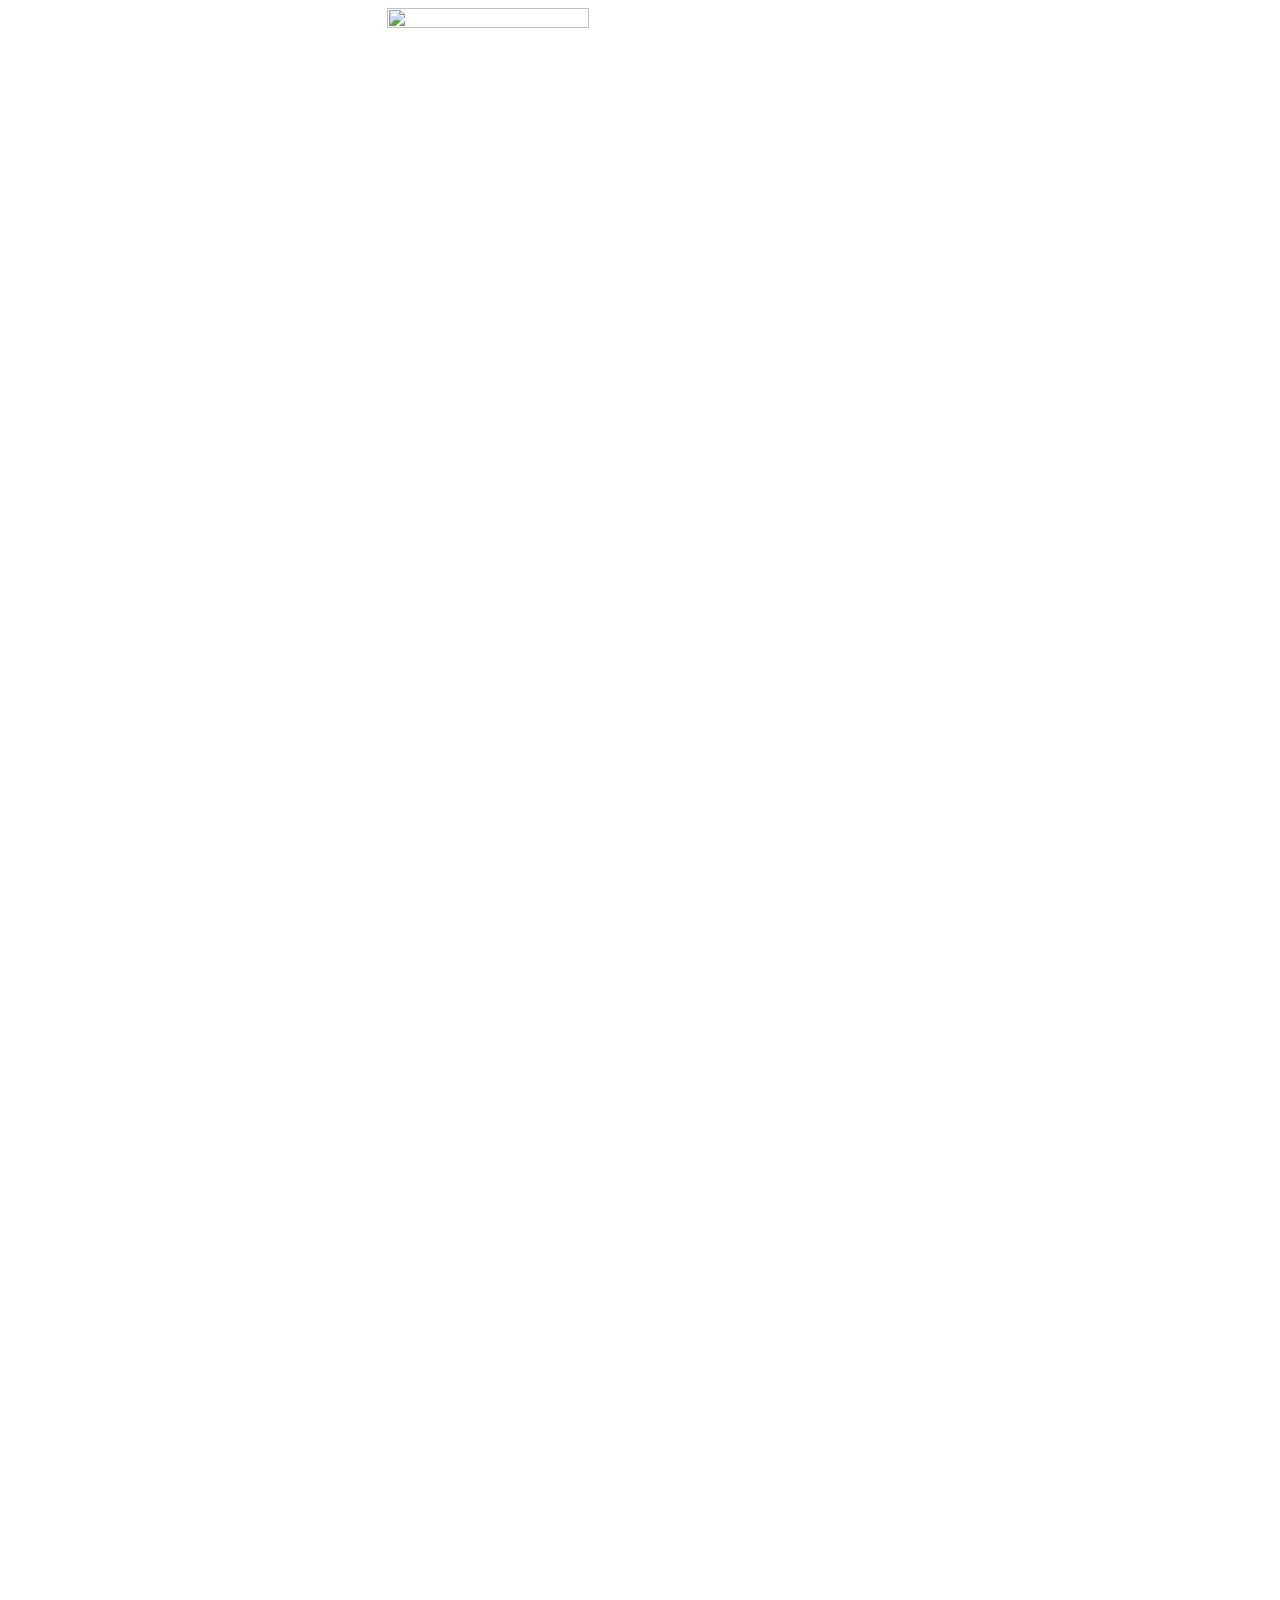
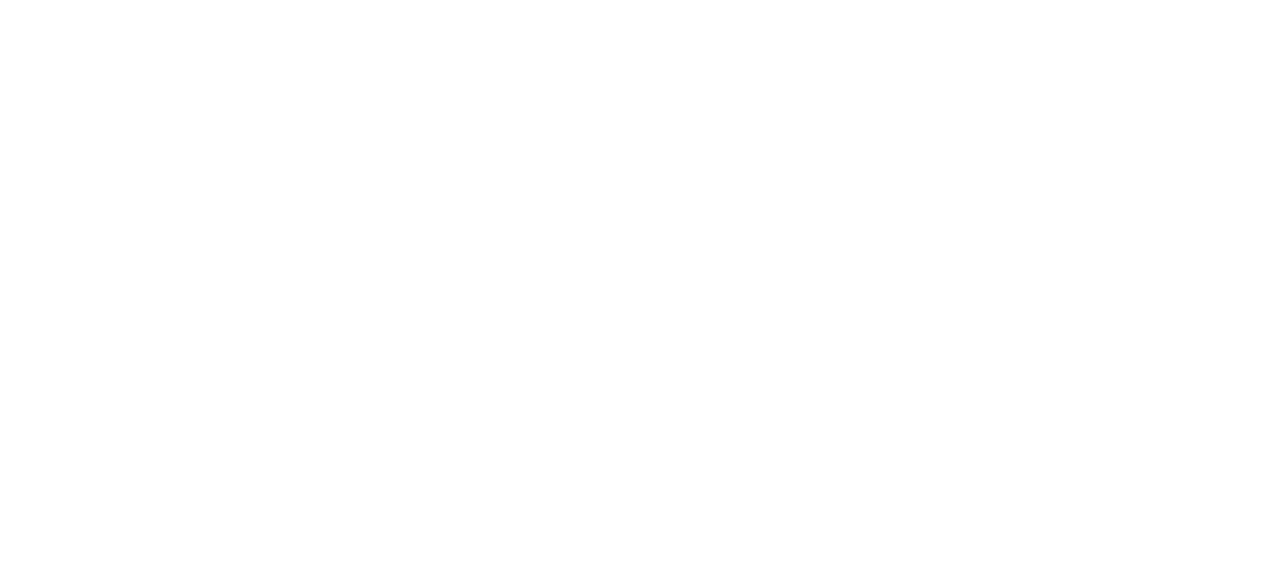
==== index.html @ 5fbd4975 "respon ไม่หมดที" ====
<!DOCTYPE html>
<html lang="en">

<head>
  <meta charset="UTF-8">
  <meta http-equiv="X-UA-Compatible" content="IE=edge">
  <meta name="viewport" content="width=device-width, initial-scale=1.0">
  <title>Home</title>
  <link rel="stylesheet" href="style.css">
</head>

<body background="https://github.com/MakotoKung/Mainweb/blob/main/img/rm251-aum-01-e_1_2.jpg?raw=true">
   <img id="open"class="logo" src="https://raw.githubusercontent.com/MakotoKung/Mainweb/main/img/logo_happy-around.png">
  <div class="op0" id="start">
      <img class="logo.second">
     <div class="main">
      <div class="wrapper"> <!--   ขอบหลังสุด -->
           <article class="img-info">
            <a id="1"class="menubar">
            <a  id = "start"class="logo">
            <div class="" id = "button">
             <img id = "b1" class="button" src="https://github.com/MakotoKung/Mainweb/blob/main/img/%E0%B8%9B%E0%B8%B8%E0%B9%88%E0%B8%A1.png?raw=true">
             <img id= "b2" class="button-1" src="https://github.com/MakotoKung/Mainweb/blob/main/img/%E0%B8%9B%E0%B8%B8%E0%B9%88%E0%B8%A1.png?raw=true">
             <img id= "b3" class="button-2" src="https://github.com/MakotoKung/Mainweb/blob/main/img/%E0%B8%9B%E0%B8%B8%E0%B9%88%E0%B8%A1.png?raw=true ?">
            </div>
     </a></a>
      <div class="wrapper-in" id = "zoomin"> <!-- ขอบในที่ใส่เนื้อหา -->
           <article id="2"class="img-info">

        <h1>จักรวาลโลกเสมือน Metaverse คืออะไร ?</h1>
        <img class="img-BCG" src="https://github.com/MakotoKung/Mainweb/blob/main/img/article23-1.jpg?raw=true">
        <p></p>
                <p>
                  Metaverse คือเป็นพื้นที่ดิจิทัล จำลองสภาพแวดล้อมโลกเสมือนจริงให้กับผู้ใช้งานได้เข้ามามีปฏิสัมพันธ์และทำกิจกรรมต่าง ๆ ร่วมกันได้ ไม่ว่าจะเป็น การประชุมสัมมนา ท่องเที่ยว หรือเพื่อความบันเทิงด้านอื่น ๆ 
                  ผ่านตัวละคร Avatar รูปแบบ 3 มิติ โดยใช้เทคโนโลยี และอุปกรณ์จำลองภาพอย่างเทคโนโลยีเสมือนจริง  Virtual Reality (VR) ช่วยจำลองสภาพแวดล้อมจริงเข้าไปในโลกเสมือน 
                  ผสมผสานกับเทคโนโลยีที่นำสภาพแวดล้อมจริงมาทำกิจกรรมร่วมในโลกเสมือนอย่าง Augmented Reality (AR)
                </p>
                <h1>Metaverse น่าสนใจอย่างไร ?</h1>
       <img class="img-unknown" src="https://raw.githubusercontent.com/MakotoKung/Mainweb/main/img/gradient-metaverse-background_23-2149268756.webp">
                <p></p>
             <p>
              Metaverses เป็นแพลตฟอร์มที่ไม่เคยหยุดนิ่ง ถึงแม้ว่าคุณจะทำการ Logout ออกจากโลกเสมือนจริงไปแล้ว แต่สิ่งต่าง ๆ ในโลกเสมือนจริงก็ยังคงที่จะดำเนินต่อไปตามปกติ และยังมีช่วงเวลา (Timeline) 
              ที่เชื่อมโยงกับโลกความเป็นจริง สามารถทำให้ผู้คนเข้ามาทำกิจกรรมร่วมกันได้ และโลกเสมือนจริงอย่าง Metaverse ก็ยังเป็นจักรวาลหนึ่งที่ผู้ใช้งานสามารถสร้างสิ่งต่าง ๆ ทำการซื้อขาย 
              หรือลงทุนได้เหมือนกับโลกความเป็นจริงอีกด้วย
               </p>
                   </article>
                  </div>
      <img class ="circle "src="https://github.com/MakotoKung/Mainweb/blob/main/img/%E0%B8%A7%E0%B8%87%E0%B8%81%E0%B8%A5%E0%B8%A1.png?raw=true">


  </div>     

  <script src="java.js">

  </script>

</body>
</html>
---- style.css ----
.logo { 
    position: relative;
    width: 40%;
    height: 20%;
    left: 30%;
    top: 50%  ;
   
}

.logo.second{ 
    position: absolute;
    top: 100px;
    width: 1%;
    height: 2%;
}
.intro{
    opacity: 0;
    pointer-events: none;
    animation: fade_out 2s;
}
@keyframes fade_out {
    from{
        opacity: 1;
    }
    to{
        opacity: 0;
    }
}

@keyframes fade_in { 
    from{
        opacity: 0;
        
    }
    to{
        animation-delay: 2s;
        opacity: 1;
    }
}

@keyframes zoomin { 
    from { 
        transform: scale(5);
    }
    to{ 
        transform: scale(1);
    }
}
.deteil { 
    
    animation: fade_in 2s;

}

.start{ 
    animation: fade_in 2s;
    opacity: 1;
    z-index: 99;
    

}

.bt-zoom{
    animation: zoomin 2s ;
    
    opacity: 1;
}

.bt-zoom1{
    animation: zoomin 4s;
    animation-delay: 1s;
}
.bt-zoom2{
    animation: zoomin 4s ;
    animation-delay: 1.6s;

}
.bt-zoom3{
    animation: zoomin 4s ;
    animation-delay: 2s;
}
.main{
    max-width: 1920px;
    margin: 0 auto 0 auto;
}
.wrapper{
    
    margin-left: 250px ;
    max-width: 80% ;
    min-width: 10%;
    max-height: 100%;
    min-height: 50%;
    
    border: 6px solid rgb(145, 2, 121);
    border-radius: 1.25rem;
    background-color: #fff;
    transition: .5s;
    
}
.wrapper-in{
    max-width: 75%;
    min-width: 10%;
    max-height: 100%;
    min-height: 50%;
    margin-left: 0px ;
    max-width: ;
    border: 6px solid rgb(145, 2, 121);
    border-radius: 1.25rem;
    background-color: #fff;
    transition: .5s;
    
}


.img-info{
    min-width: 15%;
    width: 100%;
    height: 100%;
    margin-left: 100px;
   

}

.img-info h1{
    padding: 20px 30px 20px;
    font-family: 'Mitr', sans-serif;
    font-size: calc(60% + 5.8vmin);
    color: black;
    line-height: 1.2;
}
.img-info h2{
    padding: 20px 30px 20px;
    font-family: 'Mitr', sans-serif;
    font-size: calc(60% + 1.8vmin);
    color: rgb(162, 0, 0);
    line-height: 1.2;
}
.img-info p {
    padding: 0px 30px 20px;
    font-family: 'Mitr', sans-serif;
    font-size: calc(60% + 1.8vmin);
    color:black;
    line-height: 24px;
    
    
}
.img-BCG{

    width: 50rem;
    height: 25rem;
    margin: 0 auto 0 auto;
    display: block;
}
.img-unknown{
    width: 62.5rem;
    height: 31.25rem;
    display: block;
    margin: 0 auto 0 auto

}

.op0{
    opacity: 0;
}



.circle { 
    position: absolute;
    left: 0px;
    bottom: 500px ;
    animation: left_right 5s ;
}

@keyframes left_right{
    0%{
        transform: translateX(-50px);
        animation-delay: 3s;
    }
    50%{
        transform: translateX(0px);
    }
    100%{
        animation-delay: 2s;
        transform: translateX(60px);
      
    }
} 

.background{
    width: 120rem;
    height: 200rem;
}

.button{
    min-width: 15%;
    width: fit-content;
}
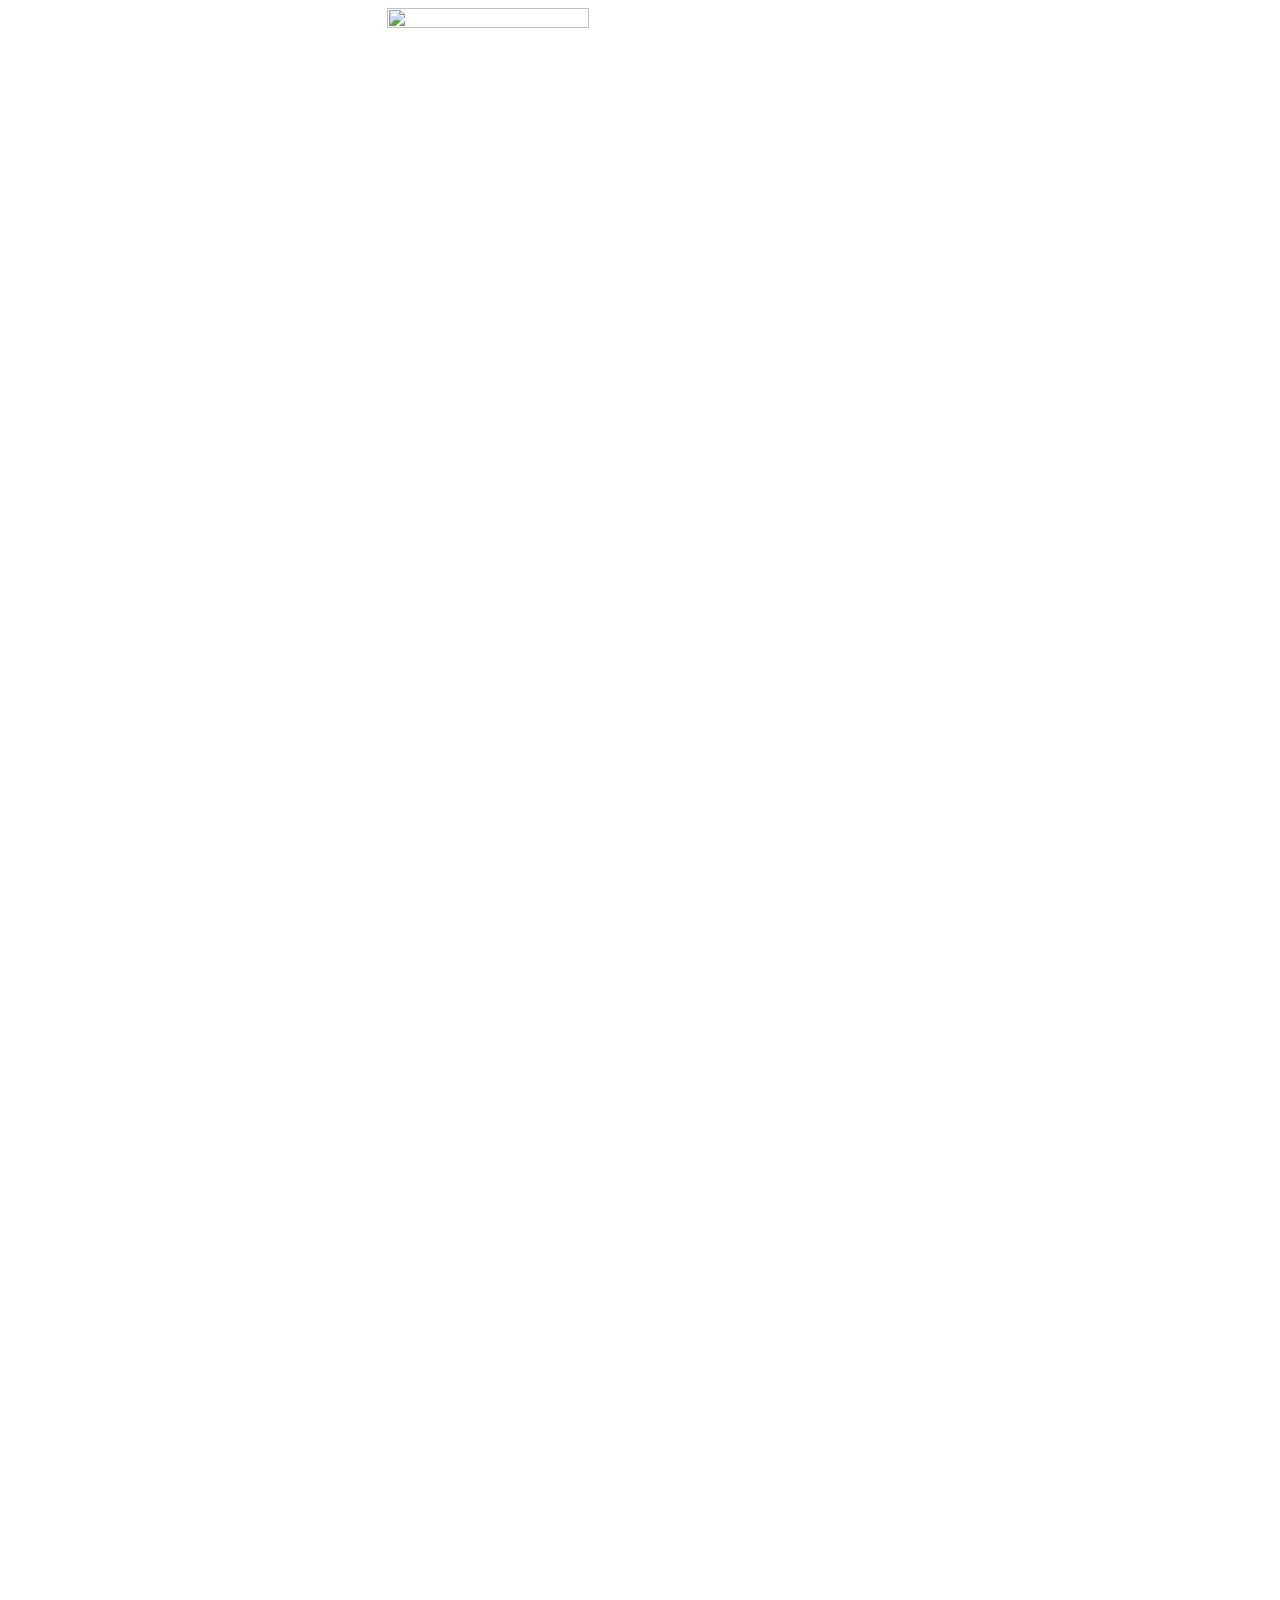
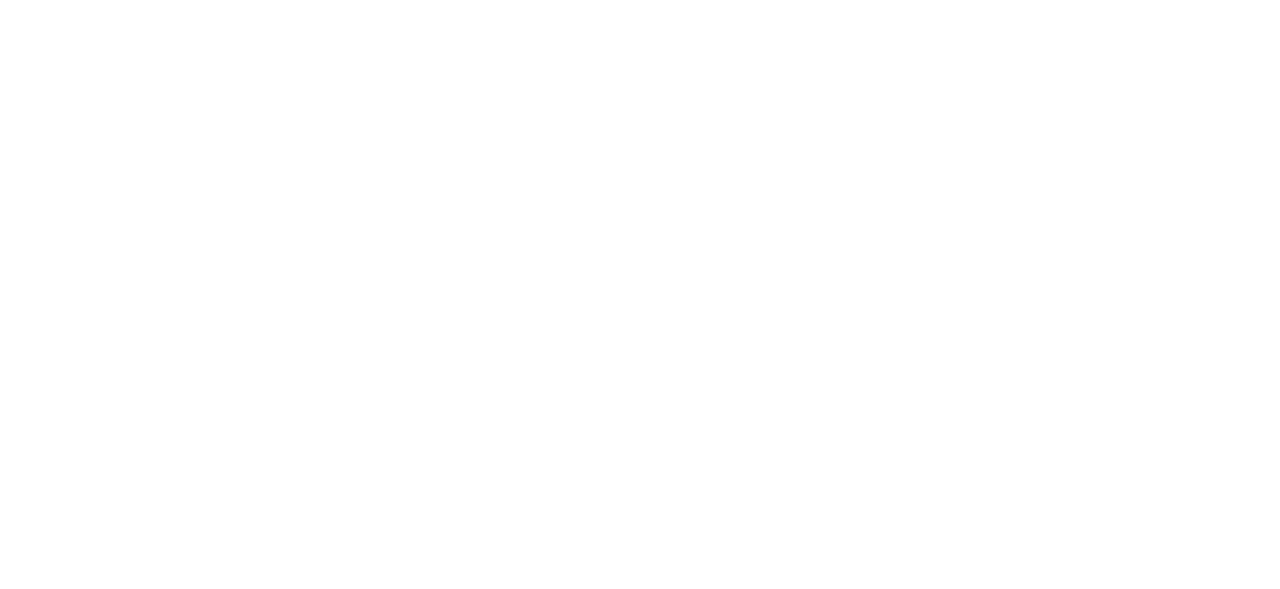
==== commit 008dea0c: "อัพเดทแลหะ" ====
--- a/index.html
+++ b/index.html
@@ -18,12 +18,12 @@
            <article class="img-info">
             <a id="1"class="menubar">
             <a  id = "start"class="logo">
-            <div class="" id = "button">
-             <img id = "b1" class="button" src="https://github.com/MakotoKung/Mainweb/blob/main/img/%E0%B8%9B%E0%B8%B8%E0%B9%88%E0%B8%A1.png?raw=true">
-             <img id= "b2" class="button-1" src="https://github.com/MakotoKung/Mainweb/blob/main/img/%E0%B8%9B%E0%B8%B8%E0%B9%88%E0%B8%A1.png?raw=true">
-             <img id= "b3" class="button-2" src="https://github.com/MakotoKung/Mainweb/blob/main/img/%E0%B8%9B%E0%B8%B8%E0%B9%88%E0%B8%A1.png?raw=true ?">
-            </div>
-     </a></a>
+       <div class="col-3" id = "button">
+         <img id = "b1" class="button" src="https://github.com/MakotoKung/Mainweb/blob/main/img/%E0%B8%9B%E0%B8%B8%E0%B9%88%E0%B8%A1.png?raw=true">
+         <img id= "b2" class="button-1" src="https://github.com/MakotoKung/Mainweb/blob/main/img/%E0%B8%9B%E0%B8%B8%E0%B9%88%E0%B8%A1.png?raw=true">
+         <img id= "b3" class="button-2" src="https://github.com/MakotoKung/Mainweb/blob/main/img/%E0%B8%9B%E0%B8%B8%E0%B9%88%E0%B8%A1.png?raw=true ?">
+       </div>
+  </a></a>
       <div class="wrapper-in" id = "zoomin"> <!-- ขอบในที่ใส่เนื้อหา -->
            <article id="2"class="img-info">
 
@@ -45,7 +45,7 @@
                </p>
                    </article>
                   </div>
-      <img class ="circle "src="https://github.com/MakotoKung/Mainweb/blob/main/img/%E0%B8%A7%E0%B8%87%E0%B8%81%E0%B8%A5%E0%B8%A1.png?raw=true">
+      
 
 
   </div>     
--- a/style.css
+++ b/style.css
@@ -91,7 +91,6 @@
     min-width: 10%;
     max-height: 100%;
     min-height: 50%;
-    
     border: 6px solid rgb(145, 2, 121);
     border-radius: 1.25rem;
     background-color: #fff;
@@ -100,11 +99,10 @@
 }
 .wrapper-in{
     max-width: 75%;
-    min-width: 10%;
+    min-width: 50%;
     max-height: 100%;
     min-height: 50%;
     margin-left: 0px ;
-    max-width: ;
     border: 6px solid rgb(145, 2, 121);
     border-radius: 1.25rem;
     background-color: #fff;
@@ -194,6 +192,32 @@
 }
 
 .button{
-    min-width: 15%;
-    width: fit-content;
+    position: relative;
+    max-width: 100%;
+    min-width: 2%;
+    display: grid;
+    right: 25% ;
+    z-index: 5;
+}
+
+.grid{ 
+    display: grid;
+    grid-template-columns: 400px 400px 400px ;
+}
+.button-1{
+    position: relative;
+    max-width: 100%;
+    min-width: 2%;
+    display: grid;
+    right: 25% ;
+    z-index: 5;
+}
+.button-2{
+    position: relative ;
+    max-width: 100%;
+    min-width: 2%;
+    display: grid;
+    right: 25%;
+    z-index: 5;
+
 }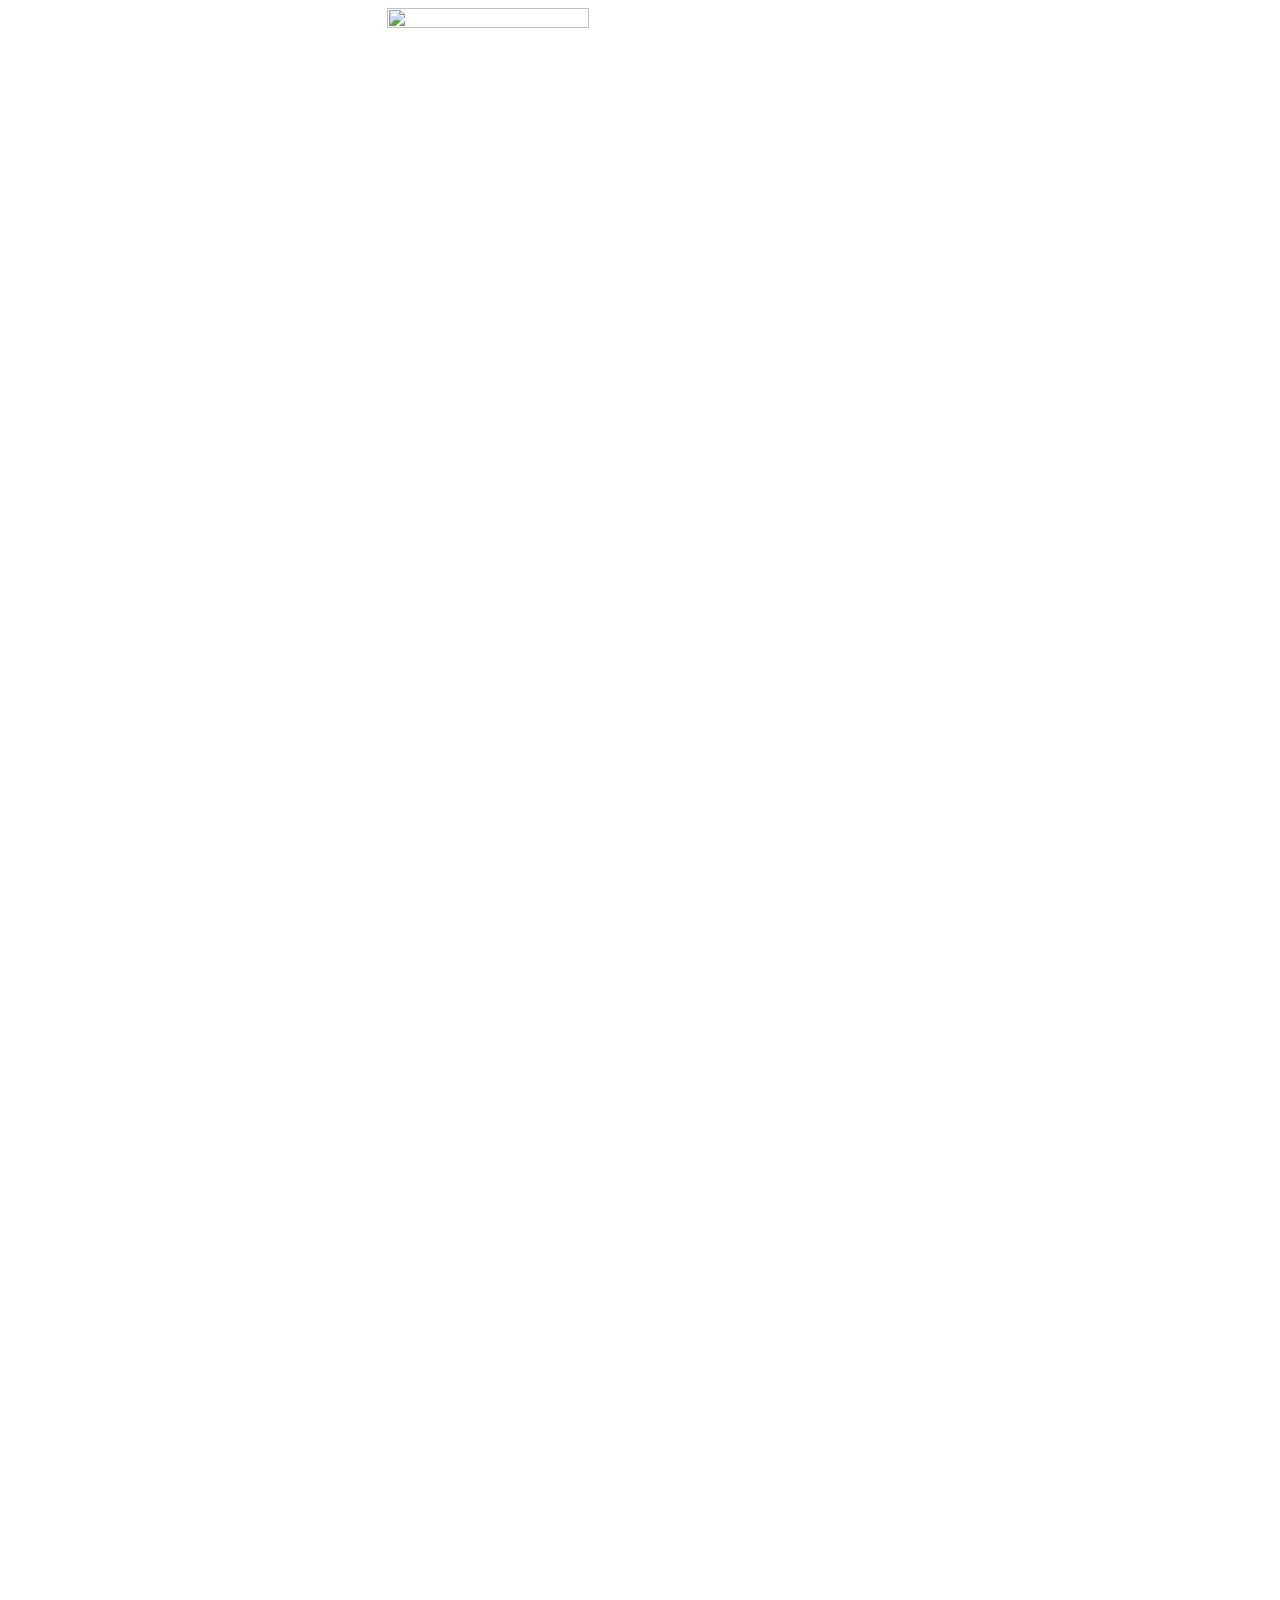
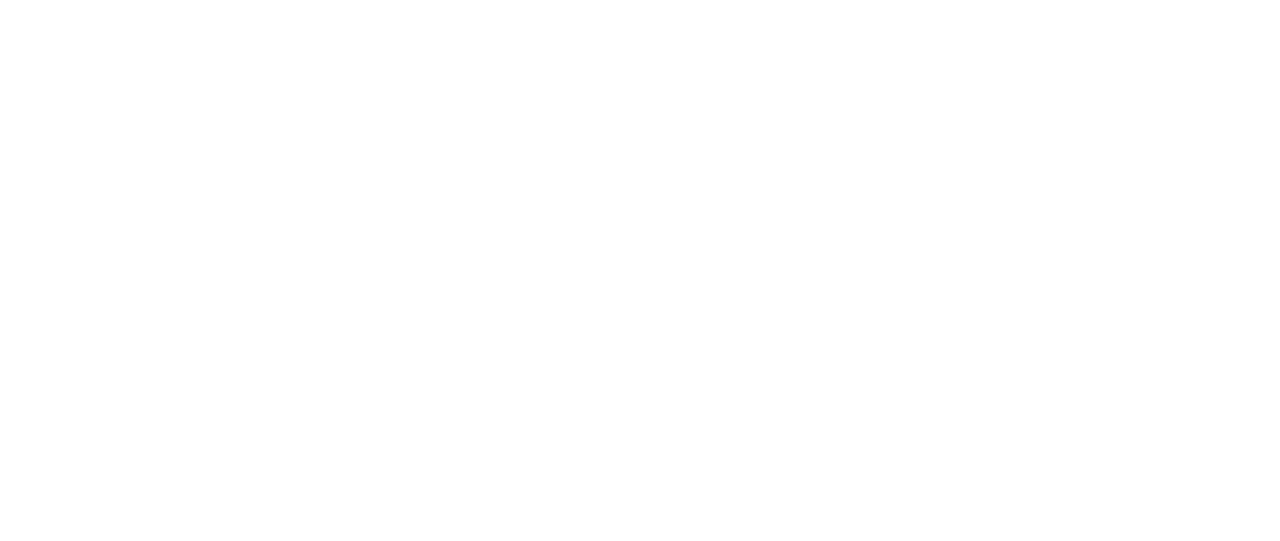
==== commit f895a1cc: "เก็บปุ่ม" ====
--- a/index.html
+++ b/index.html
@@ -18,11 +18,11 @@
            <article class="img-info">
             <a id="1"class="menubar">
             <a  id = "start"class="logo">
-       <div class="col-3" id = "button">
+       <!--<div class="col-3" id = "button">
          <img id = "b1" class="button" src="https://github.com/MakotoKung/Mainweb/blob/main/img/%E0%B8%9B%E0%B8%B8%E0%B9%88%E0%B8%A1.png?raw=true">
          <img id= "b2" class="button-1" src="https://github.com/MakotoKung/Mainweb/blob/main/img/%E0%B8%9B%E0%B8%B8%E0%B9%88%E0%B8%A1.png?raw=true">
          <img id= "b3" class="button-2" src="https://github.com/MakotoKung/Mainweb/blob/main/img/%E0%B8%9B%E0%B8%B8%E0%B9%88%E0%B8%A1.png?raw=true ?">
-       </div>
+       </div> -->
   </a></a>
       <div class="wrapper-in" id = "zoomin"> <!-- ขอบในที่ใส่เนื้อหา -->
            <article id="2"class="img-info">
--- a/style.css
+++ b/style.css
@@ -202,7 +202,7 @@
 
 .grid{ 
     display: grid;
-    grid-template-columns: 400px 400px 400px ;
+    grid-template-columns: 200px 200px 200px ;
 }
 .button-1{
     position: relative;
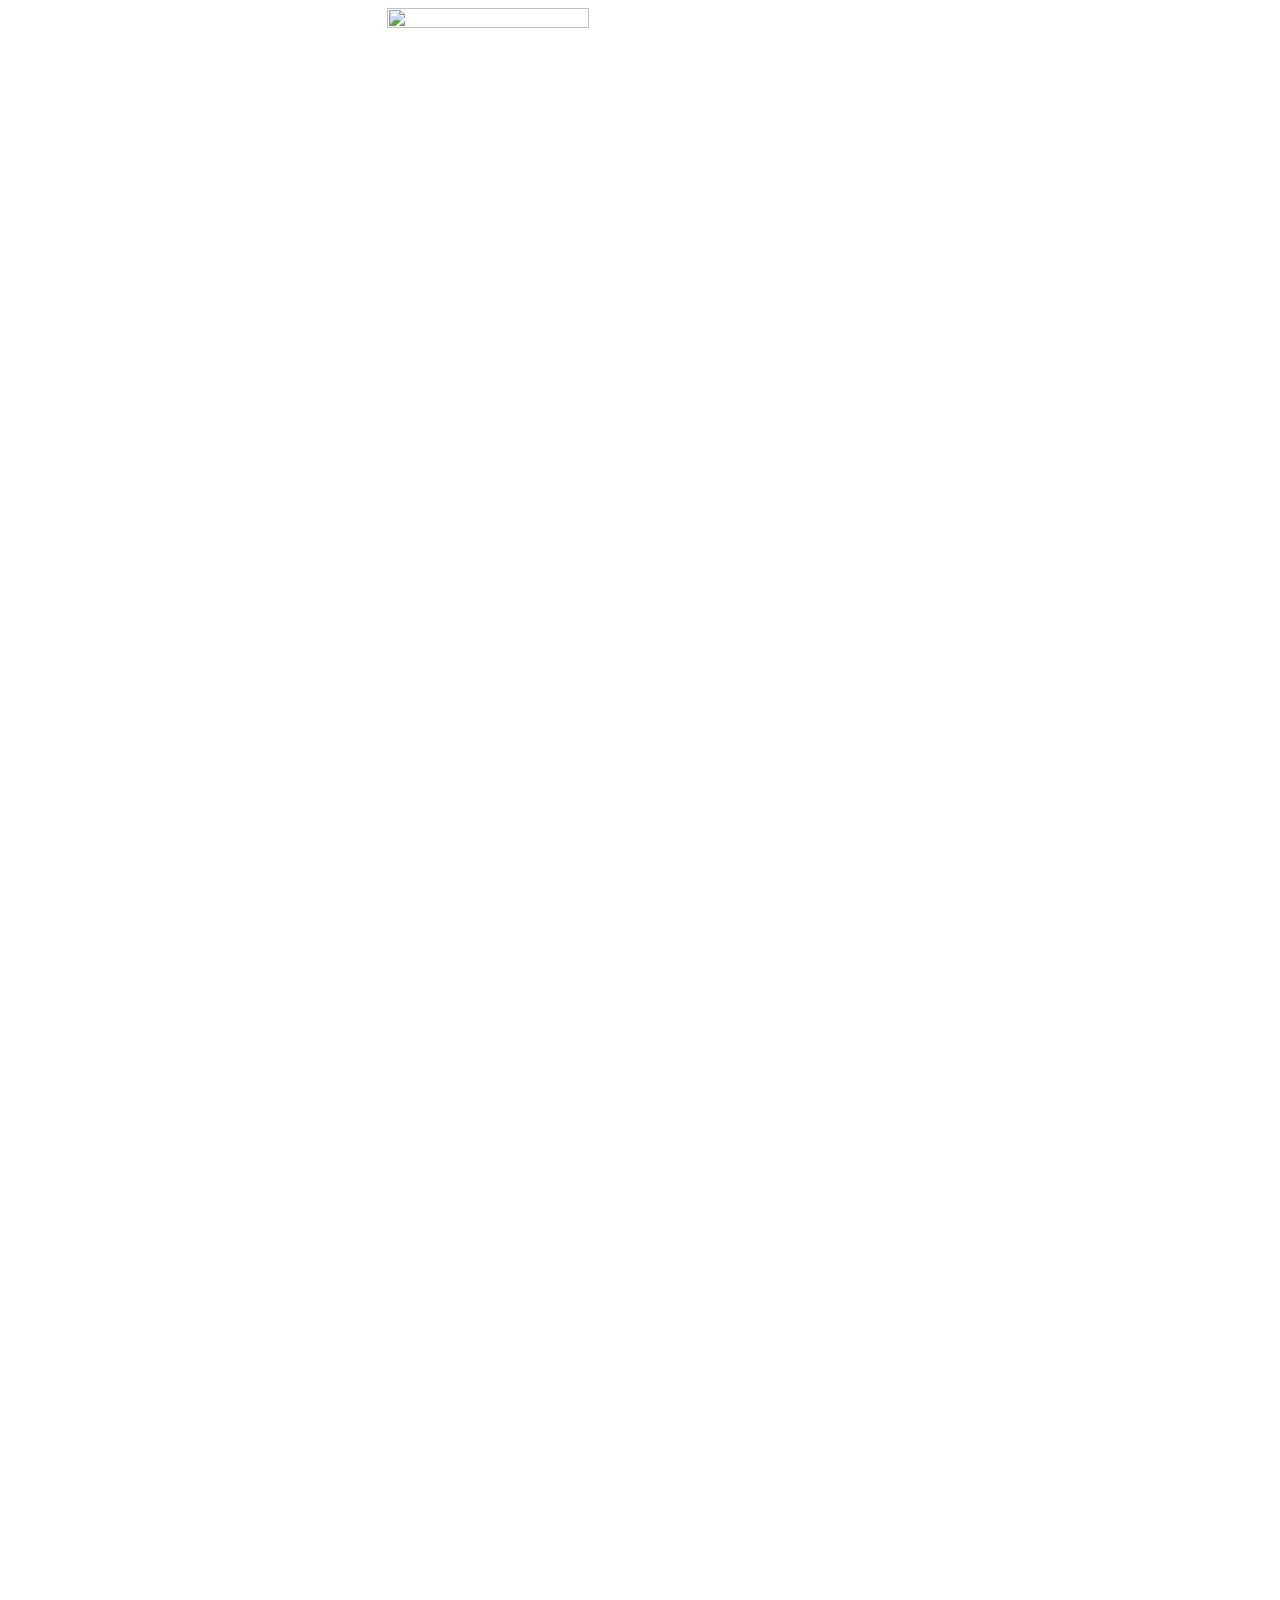
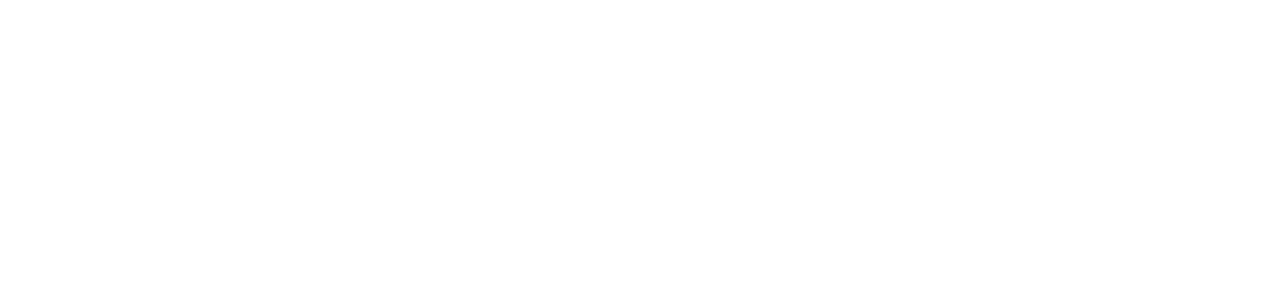
==== commit f575204a: "." ====
--- a/index.html
+++ b/index.html
@@ -13,22 +13,25 @@
    <img id="open"class="logo" src="https://raw.githubusercontent.com/MakotoKung/Mainweb/main/img/logo_happy-around.png">
   <div class="op0" id="start">
       <img class="logo.second">
-     <div class="main">
-      <div class="wrapper"> <!--   ขอบหลังสุด -->
+      <div class="main">
+      <div class="wrapper">
            <article class="img-info">
-            <a id="1"class="menubar">
-            <a  id = "start"class="logo">
-       <!--<div class="col-3" id = "button">
-         <img id = "b1" class="button" src="https://github.com/MakotoKung/Mainweb/blob/main/img/%E0%B8%9B%E0%B8%B8%E0%B9%88%E0%B8%A1.png?raw=true">
-         <img id= "b2" class="button-1" src="https://github.com/MakotoKung/Mainweb/blob/main/img/%E0%B8%9B%E0%B8%B8%E0%B9%88%E0%B8%A1.png?raw=true">
-         <img id= "b3" class="button-2" src="https://github.com/MakotoKung/Mainweb/blob/main/img/%E0%B8%9B%E0%B8%B8%E0%B9%88%E0%B8%A1.png?raw=true ?">
-       </div> -->
-  </a></a>
-      <div class="wrapper-in" id = "zoomin"> <!-- ขอบในที่ใส่เนื้อหา -->
+     <a id="1"class="menubar">
+    <a  id = "start"class="logo">
+    <div class="" id = "button">
+      <img class="button" src="https://github.com/MakotoKung/Mainweb/blob/main/img/%E0%B8%9B%E0%B8%B8%E0%B9%88%E0%B8%A1.png?raw=true">
+      <img class="button-1" src="https://github.com/MakotoKung/Mainweb/blob/main/img/%E0%B8%9B%E0%B8%B8%E0%B9%88%E0%B8%A1.png?raw=true">
+      <img class="button-2" src="https://github.com/MakotoKung/Mainweb/blob/main/img/%E0%B8%9B%E0%B8%B8%E0%B9%88%E0%B8%A1.png?raw=true ?">
+    </div>
+   </div>
+     </a></a>
+      <div class="wrapper" id = "zoomin">
            <article id="2"class="img-info">
 
         <h1>จักรวาลโลกเสมือน Metaverse คืออะไร ?</h1>
+        
         <img class="img-BCG" src="https://github.com/MakotoKung/Mainweb/blob/main/img/article23-1.jpg?raw=true">
+        
         <p></p>
                 <p>
                   Metaverse คือเป็นพื้นที่ดิจิทัล จำลองสภาพแวดล้อมโลกเสมือนจริงให้กับผู้ใช้งานได้เข้ามามีปฏิสัมพันธ์และทำกิจกรรมต่าง ๆ ร่วมกันได้ ไม่ว่าจะเป็น การประชุมสัมมนา ท่องเที่ยว หรือเพื่อความบันเทิงด้านอื่น ๆ 
@@ -45,7 +48,7 @@
                </p>
                    </article>
                   </div>
-      
+      <img class ="circle "src="https://github.com/MakotoKung/Mainweb/blob/main/img/%E0%B8%A7%E0%B8%87%E0%B8%81%E0%B8%A5%E0%B8%A1.png?raw=true">
 
 
   </div>     
--- a/style.css
+++ b/style.css
@@ -63,7 +63,7 @@
 
 .bt-zoom{
     animation: zoomin 2s ;
-    
+
     opacity: 1;
 }
 
@@ -85,24 +85,9 @@
     margin: 0 auto 0 auto;
 }
 .wrapper{
-    
-    margin-left: 250px ;
-    max-width: 80% ;
-    min-width: 10%;
-    max-height: 100%;
-    min-height: 50%;
-    border: 6px solid rgb(145, 2, 121);
-    border-radius: 1.25rem;
-    background-color: #fff;
-    transition: .5s;
-    
-}
-.wrapper-in{
-    max-width: 75%;
-    min-width: 50%;
-    max-height: 100%;
-    min-height: 50%;
-    margin-left: 0px ;
+    margin: 0 auto 0 auto;
+    width: 93.75rem;
+    height: auto;
     border: 6px solid rgb(145, 2, 121);
     border-radius: 1.25rem;
     background-color: #fff;
@@ -112,10 +97,7 @@
 
 
 .img-info{
-    min-width: 15%;
     width: 100%;
-    height: 100%;
-    margin-left: 100px;
    
 
 }
@@ -145,8 +127,9 @@
 }
 .img-BCG{
 
-    width: 50rem;
-    height: 25rem;
+    width: 100%;
+    height: 500px;
+    object-fit: cover;
     margin: 0 auto 0 auto;
     display: block;
 }
@@ -162,7 +145,10 @@
     opacity: 0;
 }
 
-
+.button{
+    position: relative;
+    bottom: 200px;
+}
 
 .circle { 
     position: absolute;
@@ -173,16 +159,12 @@
 
 @keyframes left_right{
     0%{
-        transform: translateX(-50px);
+        transform: rotateX(50px);
         animation-delay: 3s;
     }
-    50%{
-        transform: translateX(0px);
-    }
     100%{
+        transform: rotateX(60px);
         animation-delay: 2s;
-        transform: translateX(60px);
-      
     }
 } 
 
@@ -190,34 +172,3 @@
     width: 120rem;
     height: 200rem;
 }
-
-.button{
-    position: relative;
-    max-width: 100%;
-    min-width: 2%;
-    display: grid;
-    right: 25% ;
-    z-index: 5;
-}
-
-.grid{ 
-    display: grid;
-    grid-template-columns: 200px 200px 200px ;
-}
-.button-1{
-    position: relative;
-    max-width: 100%;
-    min-width: 2%;
-    display: grid;
-    right: 25% ;
-    z-index: 5;
-}
-.button-2{
-    position: relative ;
-    max-width: 100%;
-    min-width: 2%;
-    display: grid;
-    right: 25%;
-    z-index: 5;
-
-}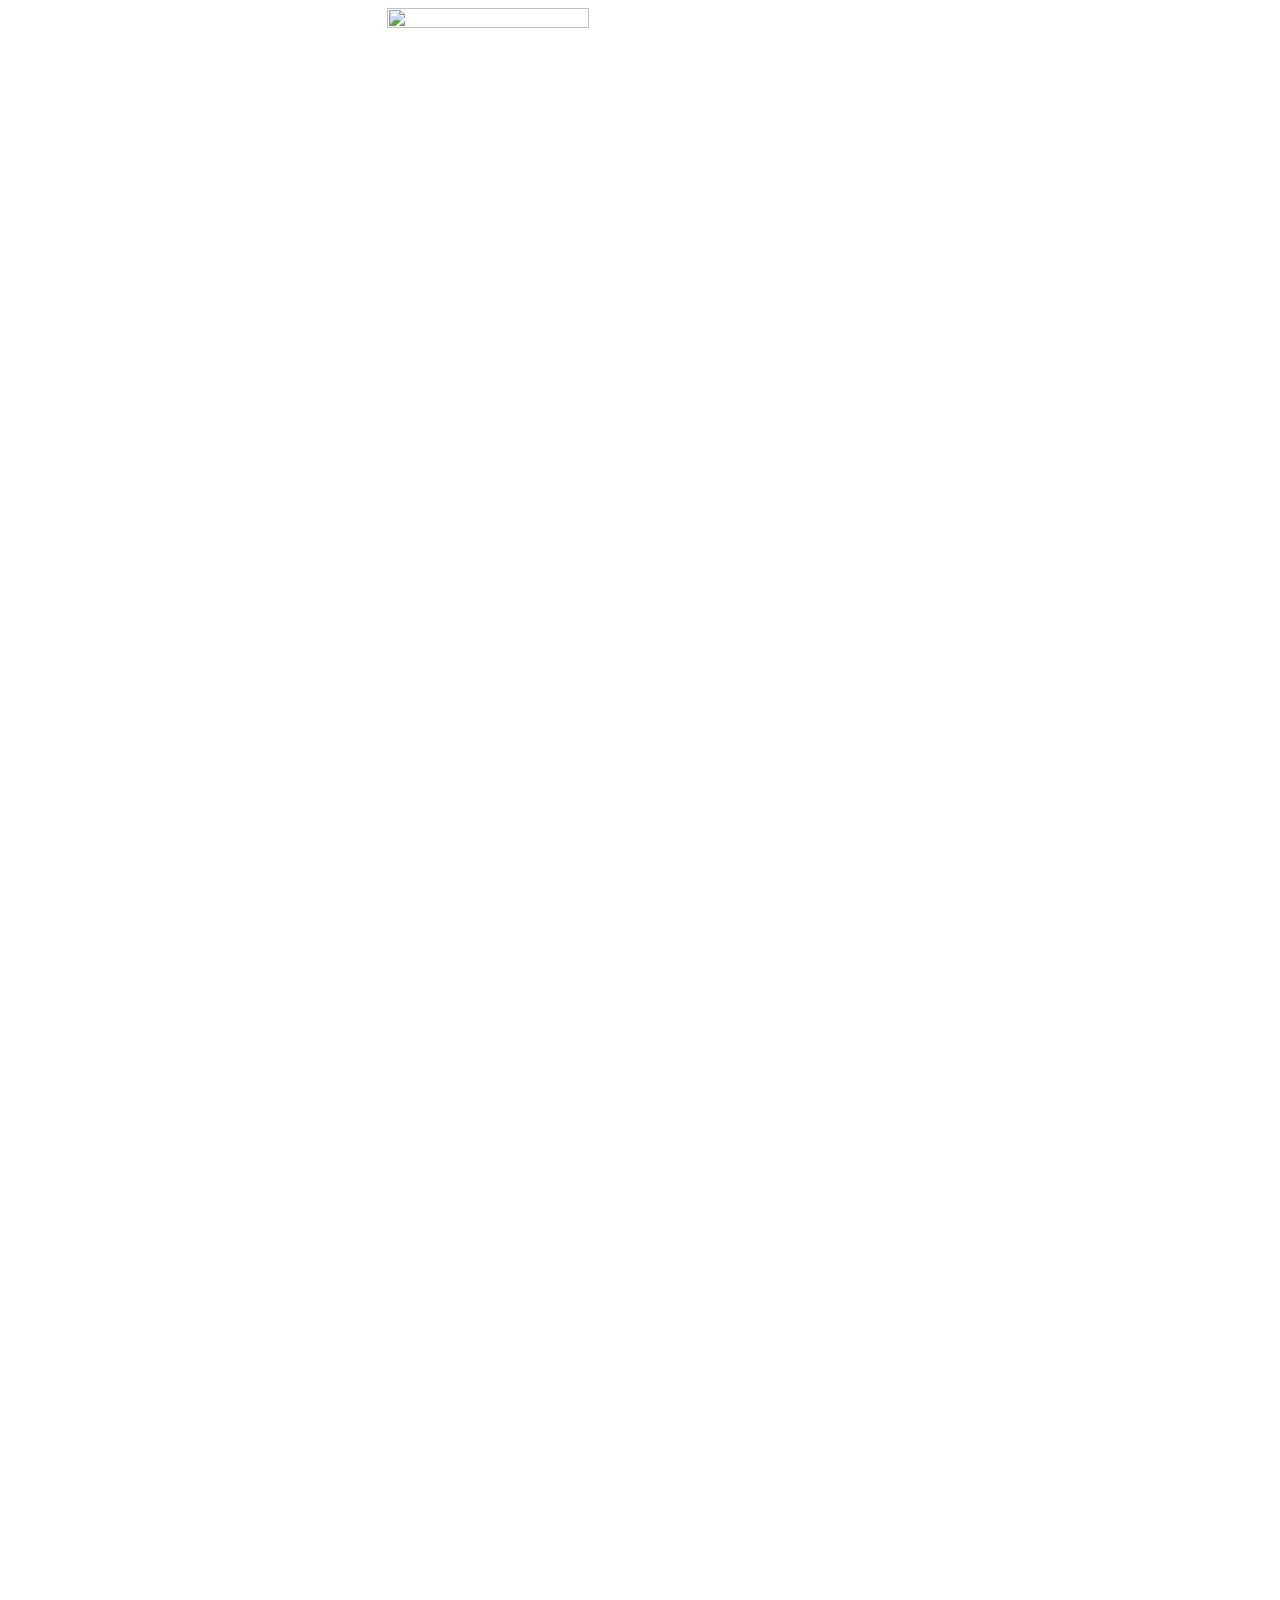
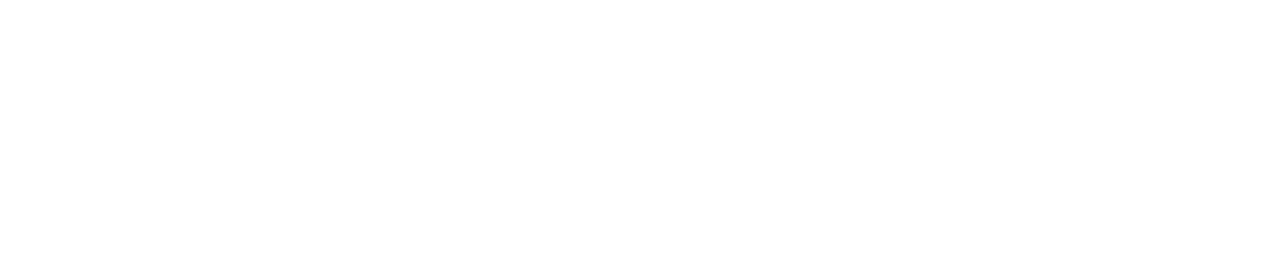
==== commit 0fbd6a2d: "Merge branch 'main' of https://github.com/MakotoKung/Mainweb" ====
--- a/index.html
+++ b/index.html
@@ -18,11 +18,11 @@
            <article class="img-info">
      <a id="1"class="menubar">
     <a  id = "start"class="logo">
-    <div class="" id = "button">
+    <!--<div class="" id = "button">
       <img class="button" src="https://github.com/MakotoKung/Mainweb/blob/main/img/%E0%B8%9B%E0%B8%B8%E0%B9%88%E0%B8%A1.png?raw=true">
       <img class="button-1" src="https://github.com/MakotoKung/Mainweb/blob/main/img/%E0%B8%9B%E0%B8%B8%E0%B9%88%E0%B8%A1.png?raw=true">
       <img class="button-2" src="https://github.com/MakotoKung/Mainweb/blob/main/img/%E0%B8%9B%E0%B8%B8%E0%B9%88%E0%B8%A1.png?raw=true ?">
-    </div>
+    </div>-->
    </div>
      </a></a>
       <div class="wrapper" id = "zoomin">
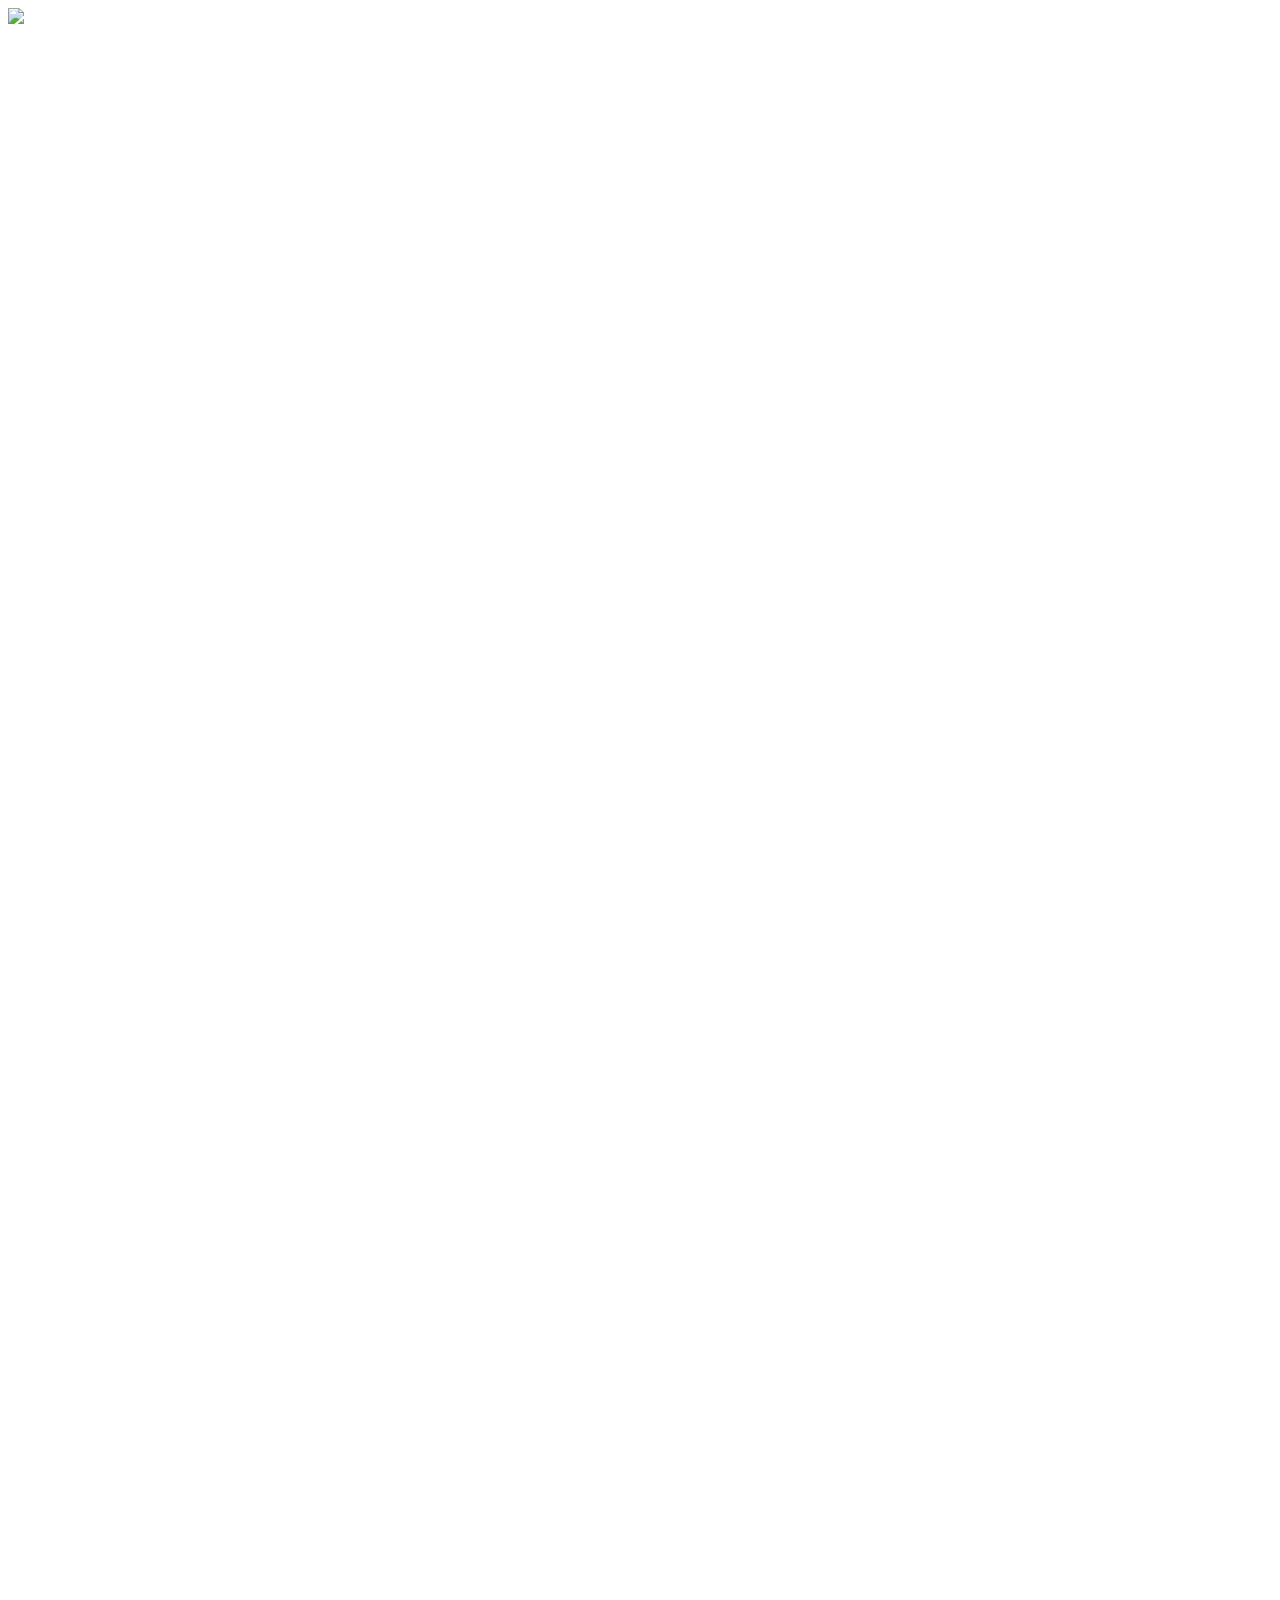
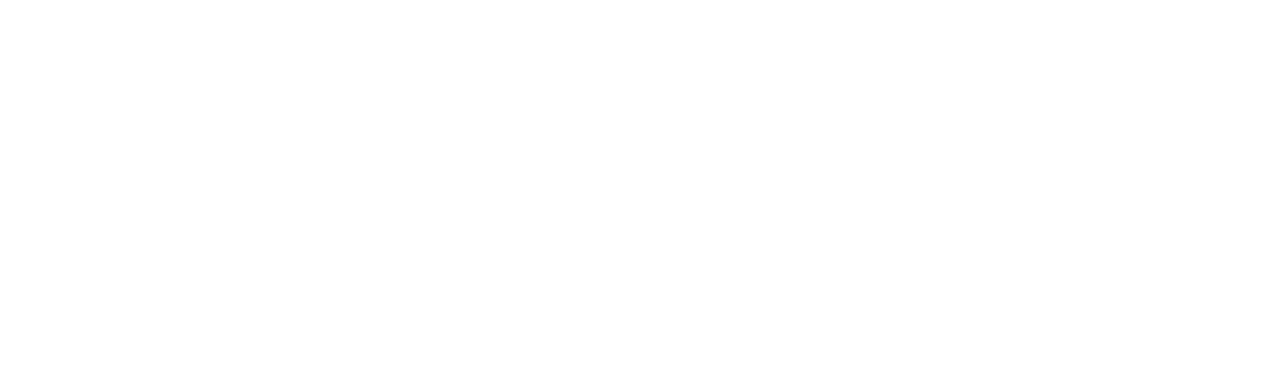
==== commit 88c7bdcc: "." ====
--- a/index.html
+++ b/index.html
@@ -25,7 +25,7 @@
     </div>-->
    </div>
      </a></a>
-      <div class="wrapper" id = "zoomin">
+      <div class="wrapper-in" id = "zoomin">
            <article id="2"class="img-info">
 
         <h1>จักรวาลโลกเสมือน Metaverse คืออะไร ?</h1>
--- a/style.css
+++ b/style.css
@@ -1,11 +1,10 @@
-
-.logo { 
+logo { 
     position: relative;
     width: 40%;
     height: 20%;
     left: 30%;
     top: 50%  ;
-   
+
 }
 
 .logo.second{ 
@@ -31,7 +30,7 @@
 @keyframes fade_in { 
     from{
         opacity: 0;
-        
+
     }
     to{
         animation-delay: 2s;
@@ -48,7 +47,7 @@
     }
 }
 .deteil { 
-    
+
     animation: fade_in 2s;
 
 }
@@ -57,7 +56,7 @@
     animation: fade_in 2s;
     opacity: 1;
     z-index: 99;
-    
+
 
 }
 
@@ -85,20 +84,38 @@
     margin: 0 auto 0 auto;
 }
 .wrapper{
-    margin: 0 auto 0 auto;
-    width: 93.75rem;
-    height: auto;
+
+    margin-left: 250px ;
+    max-width: 80% ;
+    min-width: 10%;
+    max-height: 100%;
+    min-height: 50%;
     border: 6px solid rgb(145, 2, 121);
     border-radius: 1.25rem;
     background-color: #fff;
     transition: .5s;
-    
+
+}
+.wrapper-in{
+    max-width: 75%;
+    min-width: 50%;
+    max-height: 100%;
+    min-height: 50%;
+    margin-left: 0px ;
+    border: 6px solid rgb(145, 2, 121);
+    border-radius: 1.25rem;
+    background-color: #fff;
+    transition: .5s;
+
 }
 
 
 .img-info{
+    min-width: 15%;
     width: 100%;
-   
+    height: 100%;
+    margin-left: 100px;
+
 
 }
 
@@ -122,14 +139,13 @@
     font-size: calc(60% + 1.8vmin);
     color:black;
     line-height: 24px;
-    
-    
+
+
 }
 .img-BCG{
 
-    width: 100%;
-    height: 500px;
-    object-fit: cover;
+    width: 50rem;
+    height: 25rem;
     margin: 0 auto 0 auto;
     display: block;
 }
@@ -145,10 +161,7 @@
     opacity: 0;
 }
 
-.button{
-    position: relative;
-    bottom: 200px;
-}
+
 
 .circle { 
     position: absolute;
@@ -159,12 +172,16 @@
 
 @keyframes left_right{
     0%{
-        transform: rotateX(50px);
+        transform: translateX(-50px);
         animation-delay: 3s;
     }
+    50%{
+        transform: translateX(0px);
+    }
     100%{
-        transform: rotateX(60px);
         animation-delay: 2s;
+        transform: translateX(60px);
+
     }
 } 
 
@@ -172,3 +189,34 @@
     width: 120rem;
     height: 200rem;
 }
+
+.button{
+    position: relative;
+    max-width: 100%;
+    min-width: 2%;
+    display: grid;
+    right: 25% ;
+    z-index: 5;
+}
+
+.grid{ 
+    display: grid;
+    grid-template-columns: 200px 200px 200px ;
+}
+.button-1{
+    position: relative;
+    max-width: 100%;
+    min-width: 2%;
+    display: grid;
+    right: 25% ;
+    z-index: 5;
+}
+.button-2{
+    position: relative ;
+    max-width: 100%;
+    min-width: 2%;
+    display: grid;
+    right: 25%;
+    z-index: 5;
+
+}